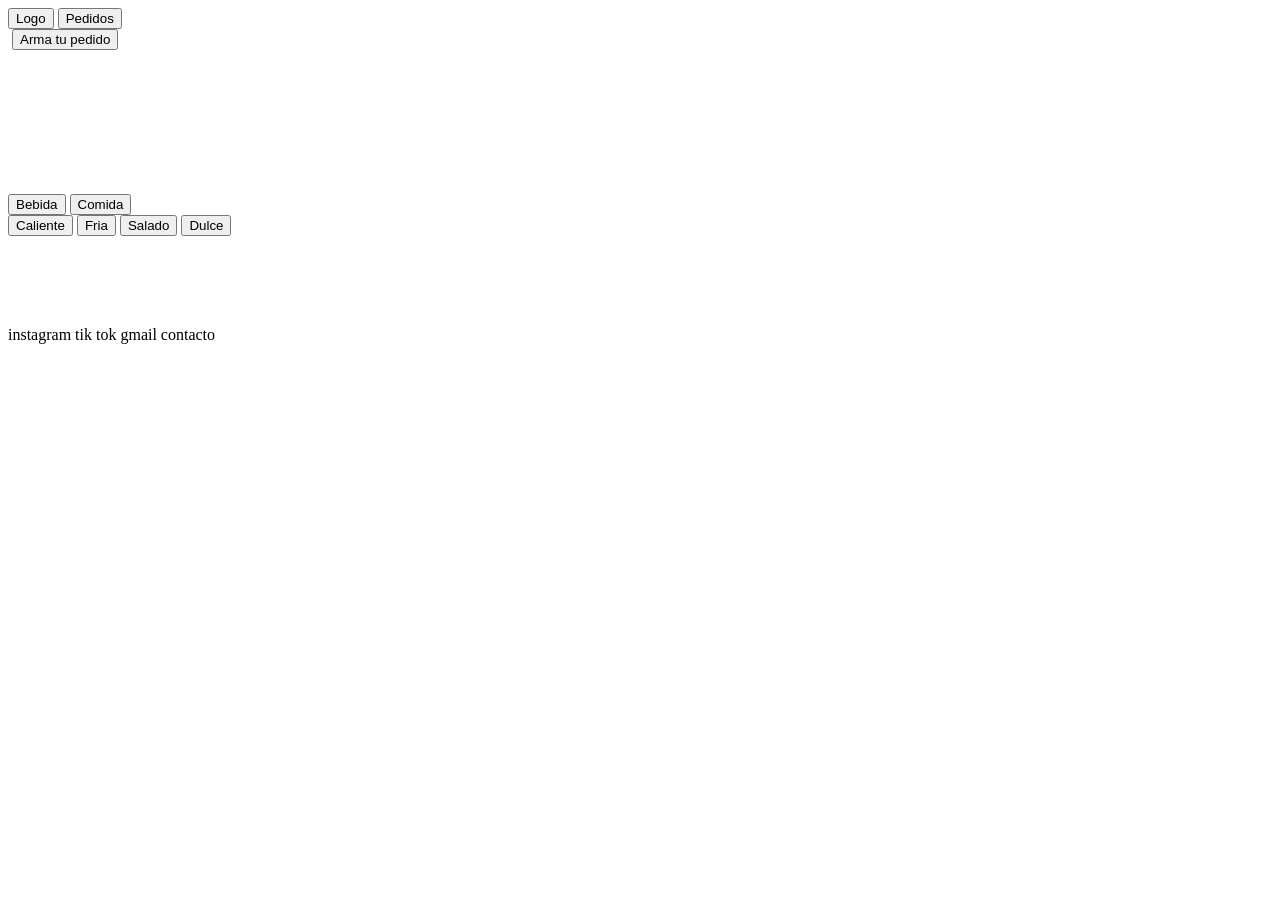
==== index.html @ 30bfd97a "estructurando home" ====
<!DOCTYPE html>
<html lang="en">
<head>
    <meta charset="UTF-8">
    <meta name="viewport" content="width=device-width, initial-scale=1.0">
    <title>Coffe-Naby</title>
</head>
<body>
    <header>
        <nav>
            <button>Logo</button>
            <button>Pedidos</button>
        </nav>
    </header>
    <main>
        <section id="Presentacion">
            <div id="Img-presentacion">
                <img src="" alt="">
                <button> Arma tu pedido </button>
            </div>
        </section>

        <section id="Marcas">
            <div class="Marcas-items">
                <img src="" alt="">
            </div>

            <div class="Marcas-items">
                 <img src="" alt="">
            </div>

            <div class="Marcas-items">
                <img src="" alt="">
            </div>

            <div class="Marcas-items">
                <img src="" alt="">
            </div>

            <div class="Marcas-items">
                <img src="" alt="">
            </div>
        </section>

        <section id="Categorias">
            <div id="Carta-Izquierda">
                <div class="Cartas-Categorias">
                     <img src="" alt="">
                </div>
            </div>
            
            <div id="carta-derecha">
                <div class="Cartas-Categorias">
                    <img src="" alt="">
                </div>

                <div class="Cartas-Categorias">
                    <img src="" alt="">
                </div>
            </div>         
        </section>

        <section id="Productos">
            <div id="Seleccion_De_Productos">                 
                <div id="selector-principal">
                    <button>Bebida</button> 
                    <button>Comida</button>  
                </div>

                <div id="Selector-secundario">
                    <button>Caliente</button>
                    <button>Fria</button>
                    <button>Salado</button>
                    <BUtton>Dulce</BUtton>
                </div>
            </div>

            <div id="Vista-productos">
                <div class="Tarjeta-producto">
                    <img src="" alt="">
                </div>

                <div class="Tarjeta-producto">
                    <img src="" alt="">
                </div>
                                    
                <div class="Tarjeta-producto">
                    <img src="" alt="">
                </div>
                                    
                <div class="Tarjeta-producto">
                    <img src="" alt="">
                </div>
                                   
                <div class="Tarjeta-producto">
                    <img src="" alt="">
                </div>
            </div>            
        </section>
    </main>
    <footer>
        <section id="contacto">
                instagram
                tik tok
                gmail
                contacto
        </section>
    </footer>
</body>
</html>
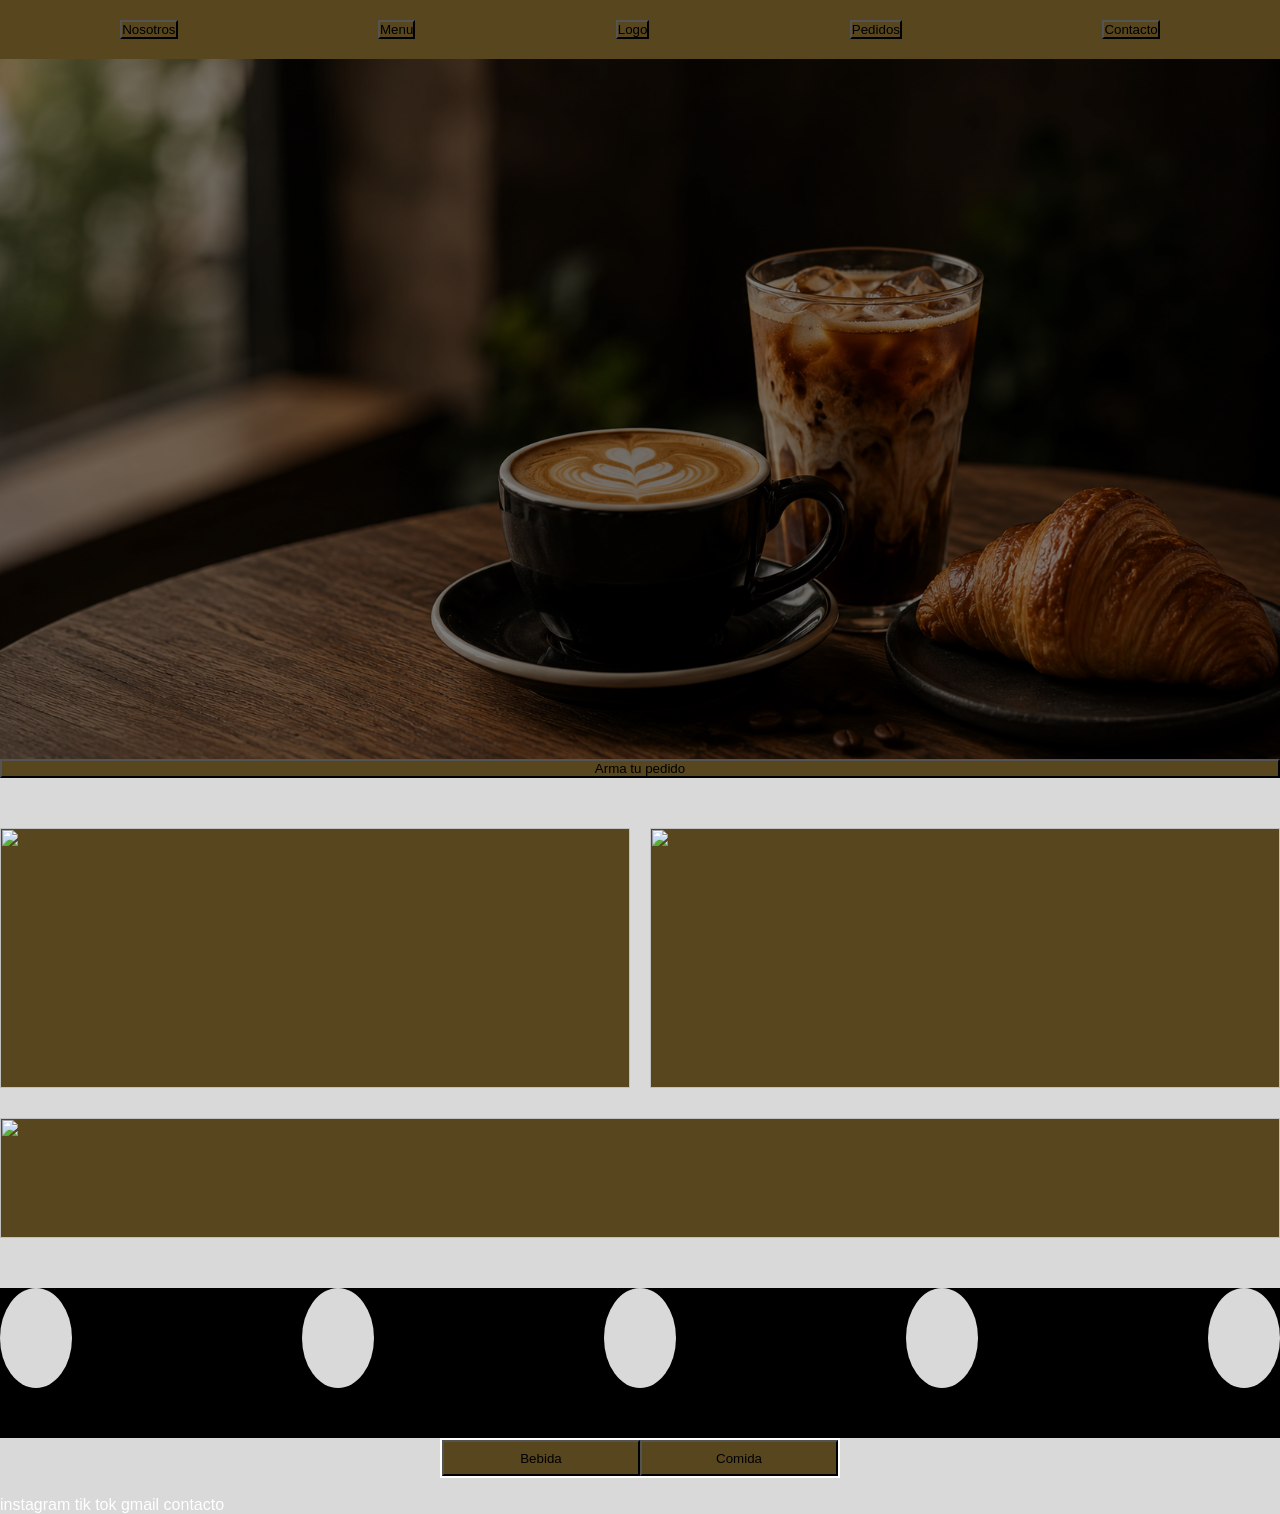
==== commit ef612420: "Feat: Estilos del Home" ====
--- a/index.html
+++ b/index.html
@@ -4,52 +4,30 @@
     <meta charset="UTF-8">
     <meta name="viewport" content="width=device-width, initial-scale=1.0">
     <title>Coffe-Naby</title>
+    <link rel="stylesheet" href="./styles/base.css">
+    <link rel="stylesheet" href="./styles/components.css">
+    <link rel="stylesheet" href="./styles/layout.css">
 </head>
 <body>
     <header>
         <nav>
+            <button>Nosotros</button>
+            <button>Menu</button>
             <button>Logo</button>
             <button>Pedidos</button>
+            <button>Contacto</button>
         </nav>
     </header>
     <main>
         <section id="Presentacion">
             <div id="Img-presentacion">
-                <img src="" alt="">
-                <button> Arma tu pedido </button>
+                <img src="assets/img/dae7c9a7-0546-4a29-8c92-098db938384a.png" alt="">               
             </div>
-        </section>
-
-        <section id="Marcas">
-            <div class="Marcas-items">
-                <img src="" alt="">
-            </div>
-
-            <div class="Marcas-items">
-                 <img src="" alt="">
-            </div>
-
-            <div class="Marcas-items">
-                <img src="" alt="">
-            </div>
-
-            <div class="Marcas-items">
-                <img src="" alt="">
-            </div>
-
-            <div class="Marcas-items">
-                <img src="" alt="">
-            </div>
-        </section>
-
+            <button> Arma tu pedido </button>
+        </section>  
+        
         <section id="Categorias">
-            <div id="Carta-Izquierda">
-                <div class="Cartas-Categorias">
-                     <img src="" alt="">
-                </div>
-            </div>
-            
-            <div id="carta-derecha">
+            <div id="Carta-arriba">
                 <div class="Cartas-Categorias">
                     <img src="" alt="">
                 </div>
@@ -57,22 +35,39 @@
                 <div class="Cartas-Categorias">
                     <img src="" alt="">
                 </div>
+            </div>
+            
+            <div id="carta-abajo">
+                <img src="" alt="">
             </div>         
         </section>
 
-        <section id="Productos">
+        <section id="Logos-carrusel">
+            <div class="items">
+                <img src="" alt="">
+            </div>
+
+            <div class="items">
+                <img src="" alt="">
+            </div>
+
+            <div class="items">
+                <img src="" alt="">
+            </div>
+
+            <div class="items">
+                <img src="" alt="">
+            </div>
+
+            <div class="items">
+                <img src="" alt="">
+            </div>
+        </section>
+
+        <section id="Productos-Destacados">
             <div id="Seleccion_De_Productos">                 
-                <div id="selector-principal">
                     <button>Bebida</button> 
-                    <button>Comida</button>  
-                </div>
-
-                <div id="Selector-secundario">
-                    <button>Caliente</button>
-                    <button>Fria</button>
-                    <button>Salado</button>
-                    <BUtton>Dulce</BUtton>
-                </div>
+                    <button>Comida</button>           
             </div>
 
             <div id="Vista-productos">
@@ -95,6 +90,10 @@
                 <div class="Tarjeta-producto">
                     <img src="" alt="">
                 </div>
+
+                <div class="Tarjeta-producto">
+                    <img src="" alt="">
+                </div>
             </div>            
         </section>
     </main>
--- a/styles/base.css
+++ b/styles/base.css
@@ -0,0 +1,17 @@
+*{
+   margin:0;
+   padding:0;
+   box-sizing:border-box;
+}
+
+body{
+   background:#d9d9d9;
+   color:white;
+   font-family:sans-serif;
+}
+
+button{
+   background-color: rgb(88, 70, 31); 
+   cursor:pointer;
+}
+
--- a/styles/components.css
+++ b/styles/components.css
@@ -0,0 +1,30 @@
+nav {
+  background-color: rgb(88, 70, 31);    
+}
+
+#Img-presentacion img {
+    filter: brightness(50%);
+}
+
+#Seleccion_De_Productos {
+    border: 2px;
+    border-color: white;
+    border-style: solid; 
+}
+
+.Cartas-Categorias {
+    background:rgb(88, 70, 31);
+}
+
+#carta-abajo {
+    overflow:hidden;
+    background:rgb(88, 70, 31);
+}
+
+#Logos-carrusel{
+    background-color: black;
+}
+.items {
+    background-color: #d9d9d9;
+    border-radius: 50%;
+}
--- a/styles/layout.css
+++ b/styles/layout.css
@@ -0,0 +1,99 @@
+nav{
+
+   display:flex;
+
+   justify-content:space-around;
+
+   align-items:center;
+
+   padding:20px;
+}
+
+#Presentacion {
+    display: flex;
+    flex-direction: column;
+}
+
+#Img-presentacion {
+    width:100%;
+    height: 700px;
+}
+
+#Img-presentacion img {
+    width: 100%;
+    height: 100%;
+    object-fit: cover;
+}
+
+#Categorias{
+    margin-top:50px;
+    display:flex;
+    flex-direction:column;
+    gap:30px;
+    width:100%;
+}
+
+
+#Carta-arriba{
+    display:grid;
+    grid-template-columns:1fr 1fr;
+    gap:20px;
+    width:100%;
+}
+
+
+.Cartas-Categorias{
+    height:260px;
+    overflow:hidden;
+}
+
+
+.Cartas-Categorias img,
+#carta-abajo img{
+    width:100%;
+    height:100%;
+    object-fit:cover;
+    display:block;
+}
+
+
+#carta-abajo{
+    height:120px;
+    width:100%;
+}
+
+#Logos-carrusel {
+    margin-top: 50px;
+    display: flex;
+    height: 150px;
+    gap: 230px;
+    justify-content: center;
+}
+
+.items {
+    height: 100px;
+    width: 100px;
+    overflow: hidden;
+}
+
+#Vista-productos {
+    display: flex;
+}
+
+#Productos-Destacados {
+    display: flex;
+    justify-content:space-around;
+    align-items:center;
+    flex-direction: column;
+}
+
+#Seleccion_De_Productos {
+    height: 40px;
+    width: 400px;
+    display: flex;
+}
+
+#Seleccion_De_Productos button {
+    height: 100%;
+    width: 100%;
+}
